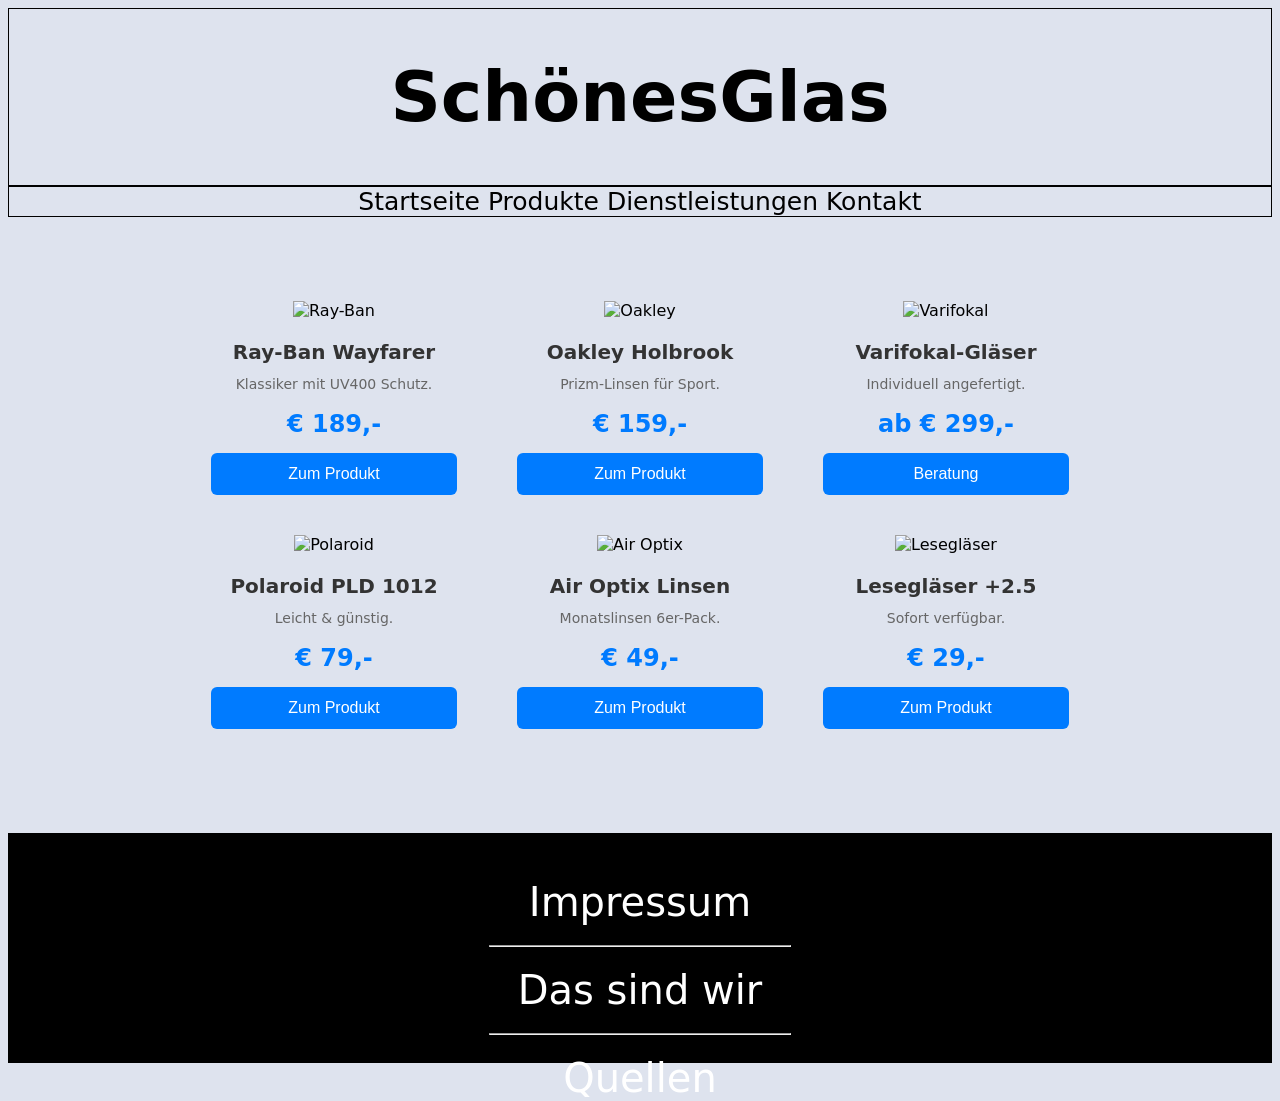
==== src/produkte.html @ 419be7d2 "Produkte und Dienstleistung hinzugefügt" ====
<!DOCTYPE html>
<html lang="en">
<head>
    <meta charset="UTF-8">
    <meta name="viewport" content="width=device-width, initial-scale=1.0">
    <link rel="stylesheet" href="style.css">
    <title>SchönesGlas</title>
</head>
<body>
    <header>
        <h1>SchönesGlas</h1>
    </header>

    <div id="nav">
        <a href="index.html">Startseite</a> &#9
        <a href="produkte.html">Produkte</a> &#9
        <a href="dienstleistungen.html">Dienstleistungen</a> &#9
        <a href="kontakt.html">Kontakt</a> &#9
    </div>

    <div class="produkt-grid">

        <!-- Reihe 1 -->
        <div class="produkt-karte">
            <img src="https://via.placeholder.com/280x200/007bff/ffffff?text=Ray-Ban" class="produkt-bild" alt="Ray-Ban">
            <div class="produkt-info">
            <h3 class="produkt-titel">Ray-Ban Wayfarer</h3>
            <p class="produkt-beschreibung">Klassiker mit UV400 Schutz.</p>
            <p class="preis">€ 189,-</p>
            <button class="kaufen-button">Zum Produkt</button>
            </div>
        </div>
        
        <div class="produkt-karte">
            <img src="https://via.placeholder.com/280x200/e74c3c/ffffff?text=Oakley" class="produkt-bild" alt="Oakley">
            <div class="produkt-info">
            <h3 class="produkt-titel">Oakley Holbrook</h3>
            <p class="produkt-beschreibung">Prizm-Linsen für Sport.</p>
            <p class="preis">€ 159,-</p>
            <button class="kaufen-button">Zum Produkt</button>
            </div>
        </div>
        
        <div class="produkt-karte">
            <img src="https://via.placeholder.com/280x200/27ae60/ffffff?text=Varifokal" class="produkt-bild" alt="Varifokal">
            <div class="produkt-info">
            <h3 class="produkt-titel">Varifokal-Gläser</h3>
            <p class="produkt-beschreibung">Individuell angefertigt.</p>
            <p class="preis">ab € 299,-</p>
            <button class="kaufen-button">Beratung</button>
            </div>
        </div>

        <!-- Reihe 2 -->
        <div class="produkt-karte">
            <img src="https://via.placeholder.com/280x200/f39c12/ffffff?text=Polaroid" class="produkt-bild" alt="Polaroid">
            <div class="produkt-info">
            <h3 class="produkt-titel">Polaroid PLD 1012</h3>
            <p class="produkt-beschreibung">Leicht & günstig.</p>
            <p class="preis">€ 79,-</p>
            <button class="kaufen-button">Zum Produkt</button>
            </div>
        </div>
        
        <div class="produkt-karte">
            <img src="https://via.placeholder.com/280x200/9b59b6/ffffff?text=Air+Optix" class="produkt-bild" alt="Air Optix">
            <div class="produkt-info">
            <h3 class="produkt-titel">Air Optix Linsen</h3>
            <p class="produkt-beschreibung">Monatslinsen 6er-Pack.</p>
            <p class="preis">€ 49,-</p>
            <button class="kaufen-button">Zum Produkt</button>
            </div>
        </div>
        
        <div class="produkt-karte">
            <img src="https://via.placeholder.com/280x200/34495e/ffffff?text=Lesegläser" class="produkt-bild" alt="Lesegläser">
            <div class="produkt-info">
            <h3 class="produkt-titel">Lesegläser +2.5</h3>
            <p class="produkt-beschreibung">Sofort verfügbar.</p>
            <p class="preis">€ 29,-</p>
            <button class="kaufen-button">Zum Produkt</button>
            </div>
        </div>
    </div>


    <footer>
        <br>
        <a href="impressum.html">Impressum</a>
        <hr id="line_footer">
        <a href="vorstellung.html">Das sind wir</a>
        <hr id="line_footer">
        <a href="quelle.html">Quellen</a>
    </footer>
</body>
</html>
---- src/style.css ----
body {
    text-align: center;
    font-family: system-ui, -apple-system, BlinkMacSystemFont, 'Segoe UI', Roboto, Ubuntu;
    background-color: #dee3ee;
}

header {
    border: 1px solid;
}

header h1 {
    text-align: center;
    font-size: 70px;
}

footer {
    text-align:center;
    background-color: black;
    font-size: 40px;
    height: 18vw;
}

footer a {
    color:white;
    text-decoration: none;
}

#line_footer {
    width: 300px;
}

#nav a {
    color:black;
    text-decoration: none;
}

#nav {
    font-size: 25px;
    border: 1px solid;
}

.landingPage {
    margin-top: -6vw;
    display: flex;
    justify-content: center;
    height: 40vw;
    text-align: center;
    font-family: 40;
}

#landingPage_img {
    border: 1px solid;
    border-color: white;
    border: 10px;
    width: 40vw;
    margin:auto;
}

#title {
    font-size: 50px;
}

#spruch {
    text-align: center;
}

#spruch h1 {
    font-size:50px;
}

#spruch h2 {
    font-size:40px;
}

.werbung {
    height: 50vw;
    display: flex;
    justify-content: center;
}

.werbung img {
    margin: auto;
    width: 20vw;
}

.produkt-grid {
  display: flex;
  gap: 20px;
  flex-wrap: wrap;
  justify-content: center;
  padding: 20px;
  max-width: 900px;     /* Neu: Begrenzt auf 3 Karten Breite */
  margin-left: auto;
  margin-right: auto;
  margin-top: 5vw;
  margin-bottom: 5vw;
}

.produkt-karte {
  width: calc(33.333% - 14px);  /* Neu: Genau 1/3 Breite minus Gap */
  min-width: 250px;             /* Minimum für Mobile */
}

.produkt-karte:hover {
    transform: translateY(-5px);
    box-shadow: 0 8px 25px rgba(0,0,0,0.15);
}

.produkt-bild {
    width: 100%;
    height: 200px;
    object-fit: cover;
}

.produkt-info {
    padding: 20px;
}

.produkt-titel {
    font-size: 20px;
    font-weight: bold;
    margin: 0 0 10px;
    color: #333;
}

.produkt-beschreibung {
    color: #666;
    line-height: 1.5;
    margin: 0 0 15px;
    font-size: 14px;
}

.preis {
    font-size: 24px;
    font-weight: bold;
    color: #007bff;  /* Optiker-Blau */
    margin: 0 0 15px;
}

.kaufen-button {
    background: #007bff;
    color: white;
    border: none;
    padding: 12px 24px;
    border-radius: 6px;
    font-size: 16px;
    cursor: pointer;
    width: 100%;
    transition: background 0.3s;
}

.kaufen-button:hover {
    background: #0056b3;
}

/* .bild-text-container {
    margin-top: 5vw;
    margin-bottom: 5vw;
    display: flex;
    flex-direction: row;
    align-items: center;
    gap: 15px;
    padding: 10px;
} */

.bild {
    margin-top: 3vw;
    width: 40vw;
}

.bild + p {
  margin-top: 2vw;
  margin-bottom: 5vw;
  font-size: 30px;
}
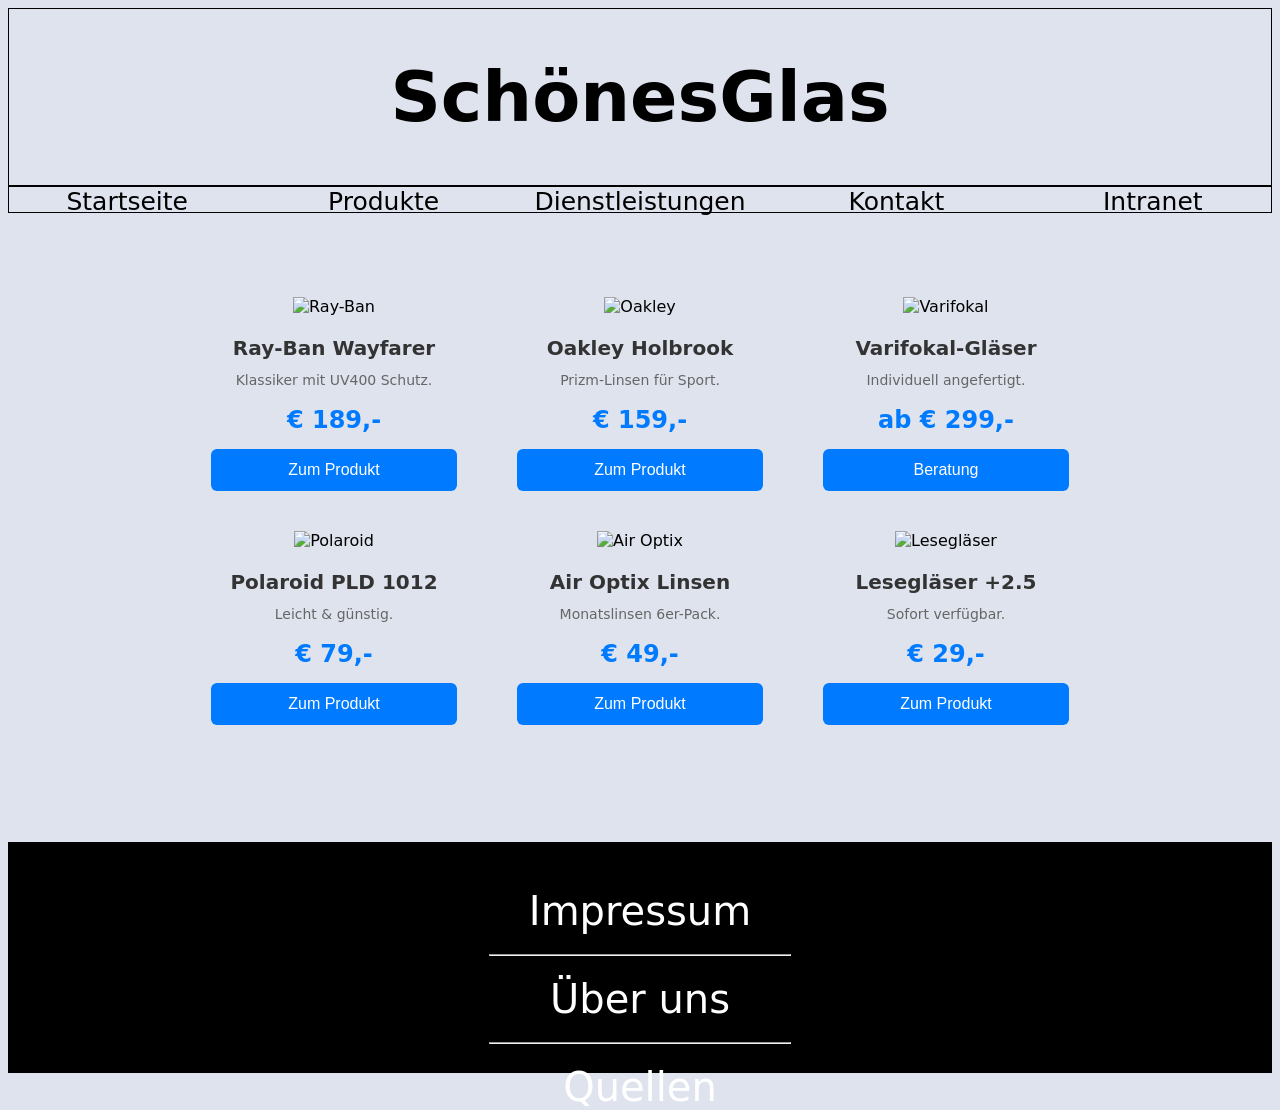
==== commit 7f6c521d: "fertige Website" ====
--- a/src/produkte.html
+++ b/src/produkte.html
@@ -16,6 +16,7 @@
         <a href="produkte.html">Produkte</a> &#9
         <a href="dienstleistungen.html">Dienstleistungen</a> &#9
         <a href="kontakt.html">Kontakt</a> &#9
+        <a href="login.php">Intranet</a> &#9
     </div>
 
     <div class="produkt-grid">
@@ -88,7 +89,7 @@
         <br>
         <a href="impressum.html">Impressum</a>
         <hr id="line_footer">
-        <a href="vorstellung.html">Das sind wir</a>
+        <a href="vorstellung.html">Über uns</a>
         <hr id="line_footer">
         <a href="quelle.html">Quellen</a>
     </footer>
--- a/src/style.css
+++ b/src/style.css
@@ -29,15 +29,30 @@
     width: 300px;
 }
 
+#nav {
+    display: flex;
+    justify-content: space-evenly;  /* Perfekter Abstand überall */
+    gap: 20px;                      /* Extra Abstand zwischen Links */
+    font-size: 25px;
+    border: 1px solid;
+    height: 2vw;
+}
+
 #nav a {
+    flex: 1;                        /* Links dehnen sich gleichmäßig */
+    text-align: center;
     color:black;
     text-decoration: none;
 }
 
-#nav {
-    font-size: 25px;
-    border: 1px solid;
-}
+#nav a:hover {
+    flex: 1;                        /* Links dehnen sich gleichmäßig */
+    text-align: center;
+    color:black;
+    text-decoration: none;
+    font-size: 27px;
+}
+
 
 .landingPage {
     margin-top: -6vw;
@@ -93,7 +108,7 @@
   margin-left: auto;
   margin-right: auto;
   margin-top: 5vw;
-  margin-bottom: 5vw;
+  margin-bottom: 6vw;
 }
 
 .produkt-karte {
@@ -172,4 +187,210 @@
   margin-top: 2vw;
   margin-bottom: 5vw;
   font-size: 30px;
+}
+
+.kontakt {
+    margin-top: 5vw;
+    margin-bottom: 10vw;
+    font-size: 30px;
+}
+
+.kontakt input {
+    font-size: 30px;
+}
+
+.kontakt textarea {
+    font-size: 30px;
+}
+
+.impressum {
+  max-width: 900px;
+  margin: 40px auto;
+  padding: 30px;
+  background: #f8fbff;            /* sehr helles Blau */
+  border-radius: 12px;
+  border: 1px solid #d0e3ff;
+  box-shadow: 0 4px 16px rgba(0, 0, 0, 0.05);
+  font-family: Arial, sans-serif;
+  color: #333;
+}
+
+.impressum h2 {
+  font-size: 28px;
+  margin-bottom: 20px;
+  color: #0056b3;                 /* SchönGlas-Blau */
+  text-align: center;
+}
+
+.impressum-block {
+  margin-bottom: 18px;
+}
+
+.impressum-block h3 {
+  font-size: 18px;
+  margin-bottom: 6px;
+  color: #0056b3;
+}
+
+.impressum-block p {
+  margin: 0;
+  line-height: 1.6;
+  font-size: 14px;
+}
+
+.impressum a {
+  color: #0056b3;
+  text-decoration: none;
+}
+
+.impressum a:hover {
+  text-decoration: underline;
+}
+
+.form {
+    margin-top: 15vw;
+    margin-bottom: 18vw
+}
+
+.form-row {
+    display: flex;
+    align-items: center;
+    margin-bottom: 10px;
+    justify-content: center;
+}
+
+.form-row label {
+    width: 80px; /* Feste Breite für Labels */
+    margin-right: 10px;
+}
+
+.unternehmen {
+  max-width: 900px;
+  margin: 40px auto;
+  padding: 30px;
+  background: #f8fbff;            /* helles Optiker-Blau */
+  border-radius: 12px;
+  border: 1px solid #d0e3ff;
+  box-shadow: 0 4px 16px rgba(0, 0, 0, 0.05);
+  font-family: Arial, sans-serif;
+  color: #333;
+}
+
+.unternehmen h2 {
+  font-size: 28px;
+  margin-bottom: 20px;
+  color: #0056b3;
+  text-align: center;
+}
+
+.unternehmen-highlight {
+  text-align: center;
+  margin-bottom: 30px;
+  padding: 20px;
+  background: white;
+  border-radius: 8px;
+  border-left: 4px solid #007bff;
+}
+
+.unternehmen-highlight h3 {
+  font-size: 22px;
+  margin-bottom: 10px;
+  color: #0056b3;
+}
+
+.unternehmen-grid {
+  display: grid;
+  grid-template-columns: repeat(auto-fit, minmax(280px, 1fr));
+  gap: 20px;
+  margin-bottom: 30px;
+}
+
+.unternehmen-block {
+  background: white;
+  padding: 20px;
+  border-radius: 8px;
+  border: 1px solid #e1e8ff;
+}
+
+.unternehmen-block h4 {
+  font-size: 18px;
+  margin-bottom: 12px;
+  color: #0056b3;
+}
+
+.unternehmen-block ul {
+  margin: 0;
+  padding-left: 20px;
+  list-style: none;
+}
+
+.unternehmen-block li {
+  padding: 4px 0;
+  position: relative;
+}
+
+.unternehmen-block li:before {
+  content: "✓";
+  color: #28a745;
+  font-weight: bold;
+  position: absolute;
+  left: -20px;
+}
+
+.unternehmen-slogan {
+  text-align: center;
+  font-size: 24px;
+  font-style: italic;
+  color: #0056b3;
+  font-weight: 300;
+  margin-top: 20px;
+  padding: 20px;
+  background: white;
+  border-radius: 8px;
+  border-top: 3px solid #007bff;
+}
+
+.unternehmen blockquote {
+  margin: 0;
+  font-size: 26px;
+  line-height: 1.3;
+}
+
+.links1 {
+    margin-top: 5vw;
+    height: 35vw;
+    display: flex;
+    justify-content: center;
+}
+
+.links1 img {
+    margin: auto;
+    width: 20vw;
+}
+
+.links2 {
+    height: 20vw;
+    display: flex;
+    justify-content: center;
+}
+
+.links2 img {
+    margin: auto;
+    width: 20vw;
+}
+
+.quellen_title {
+    margin-top: 5vw;
+}
+
+.quellen_title h1 {
+    font-size: 30px;
+}
+
+.quellen_title h3 {
+    font-size: 25px;
+}
+
+.intranet {
+    text-align: center;
 }
